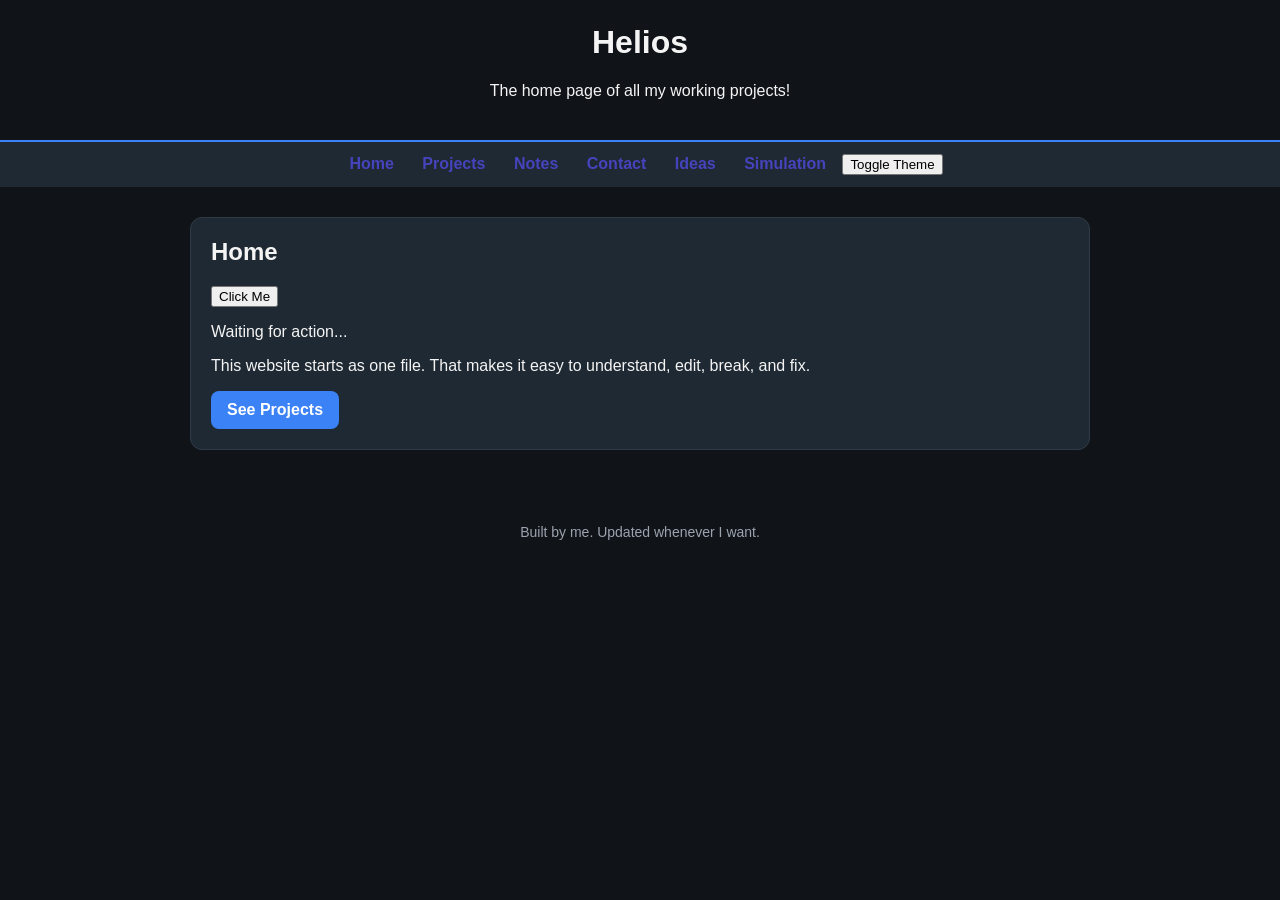
==== index.html @ 6f538226 "Initial website upload" ====
<!DOCTYPE html>
<html lang="en">
<head>
  <meta charset="UTF-8" />
  <meta name="viewport" content="width=device-width, initial-scale=1.0" />
  <title>Helios</title>
  <link rel="stylesheet" href="css/style.css">
</head>

<body>
  <header>
    <h1>Helios</h1>
    <p>The home page of all my working projects!</p>
  </header>

  <div id="header-placeholder"></div>

  <main>
    <section id="home">
      <h2>Home</h2>
      <button id="testBtn">Click Me</button>
      <p id="statusText">Waiting for action...</p>
      <p>
        This website starts as one file. That makes it easy to understand,
        edit, break, and fix.
      </p>
      <a class="button" href="projects.html">See Projects</a>
    </section>
  </main>

  <footer>
    <p>Built by me. Updated whenever I want.</p>
  </footer>
  <script src="js/script.js"></script>
</body>
</html>
---- css/style.css ----
:root {
        --bg: #101418;
        --text: #f4f4f4;
        --card: #1f2933;
    }

    .light-mode {
        --bg: #f4f4f4;
        --text: #101418;
        --card: #ffffff;
    }
    
    body {
      margin: 0;
      font-family: Arial, sans-serif;
      background: var(--bg);
      color: var(--text);
    }

    header {
      background: var(--bg);
      padding: 24px;
      text-align: center;
      border-bottom: 2px solid #3b82f6;
    }

    nav {
      background: var(--card);
      padding: 12px;
      text-align: center;
    }

    nav a {
      color: #4644bd;
      text-decoration: none;
      margin: 0 12px;
      font-weight: bold;
    }

    nav a:hover {
      color: white;
      text-decoration: underline;
    }

    main {
      max-width: 900px;
      margin: 30px auto;
      padding: 0 20px;
    }

    section {
      background: var(--card);
      padding: 20px;
      margin-bottom: 20px;
      border-radius: 12px;
      border: 1px solid #2f3b48;
    }

    h1, h2 {
      margin-top: 0;
    }

    .button {
      display: inline-block;
      background: #3b82f6;
      color: white;
      padding: 10px 16px;
      border-radius: 8px;
      text-decoration: none;
      font-weight: bold;
    }

    .button:hover {
      background: #2563eb;
    }

    footer {
      text-align: center;
      color: #9ca3af;
      padding: 30px;
      font-size: 14px;
    }
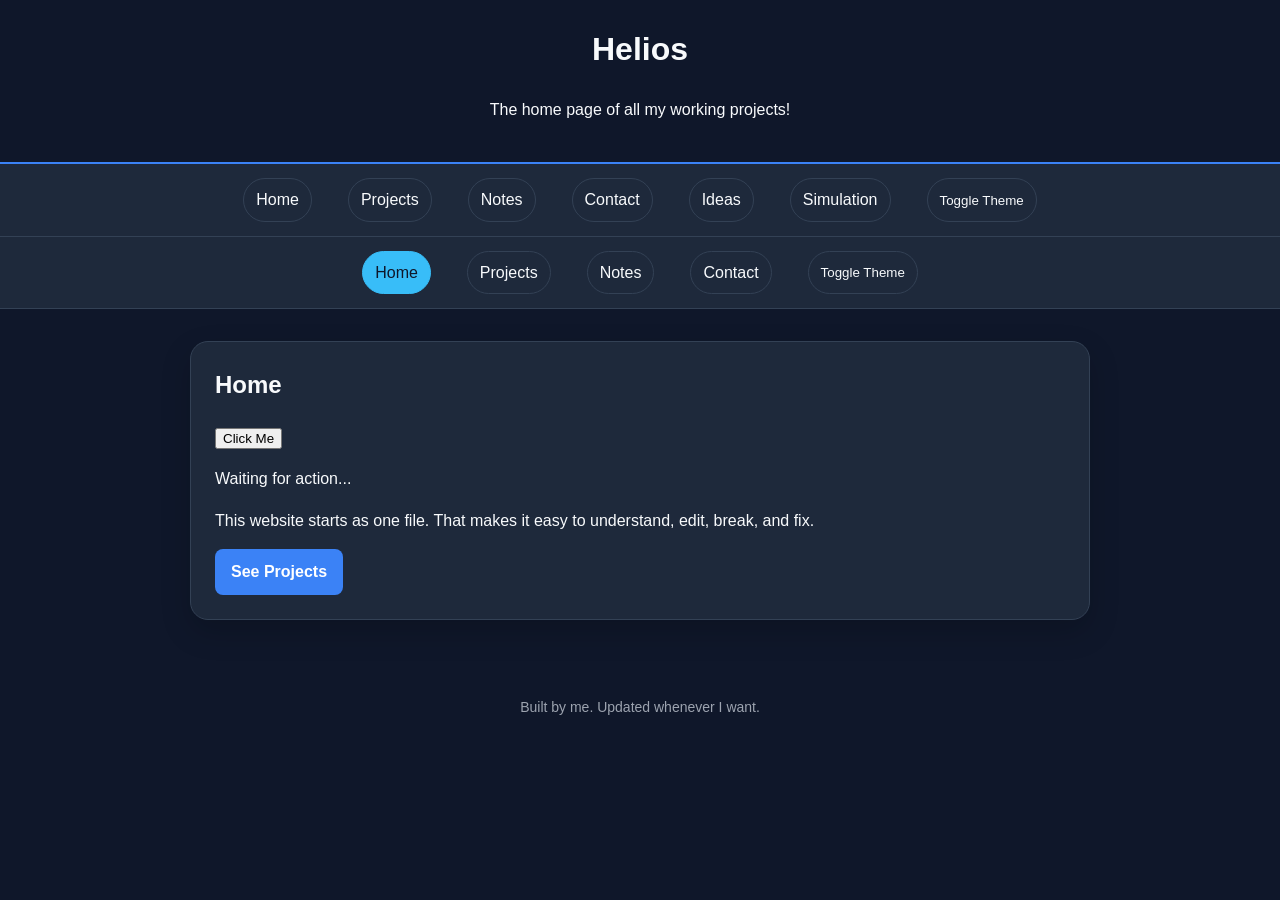
==== commit edf30dda: "Attaching Highlight Tab to current loaded pages." ====
--- a/index.html
+++ b/index.html
@@ -7,7 +7,7 @@
   <link rel="stylesheet" href="css/style.css">
 </head>
 
-<body>
+<body class="page-home">
   <header>
     <h1>Helios</h1>
     <p>The home page of all my working projects!</p>
--- a/css/style.css
+++ b/css/style.css
@@ -1,14 +1,35 @@
 
     :root {
-        --bg: #101418;
-        --text: #f4f4f4;
-        --card: #1f2933;
+      --bg: #0f172a;
+      --card: #1e293b;
+      --text: #f8fafc;
+      --muted: #94a3b8;
+      --accent: #38bdf8;
+      --border: #334155;
     }
 
     .light-mode {
-        --bg: #f4f4f4;
-        --text: #101418;
-        --card: #ffffff;
+      --bg: #f8fafc;
+      --card: #ffffff;
+      --text: #0f172a;
+      --muted: #475569;
+      --accent: #2563eb;
+      --border: #cbd5e1;
+    }
+
+    .page-home .nav-home,
+    .page-projects .nav-projects,
+    .page-notes .nav-notes,
+    .page-contact .nav-contact,
+    .page-ideas .nav-contact,
+    .page-simulation .nav-simulation {
+      background: var(--accent);
+      color: var(--bg);
+      border-color: var(--accent);
+    }
+
+    *{
+      box-sizing: border-box;
     }
     
     body {
@@ -16,6 +37,7 @@
       font-family: Arial, sans-serif;
       background: var(--bg);
       color: var(--text);
+      line-height: 1.6;
     }
 
     header {
@@ -26,35 +48,46 @@
     }
 
     nav {
+      display: flex;
+      justify-content: center;
+      gap: 12px;
+      flex-wrap: wrap;
+      padding: 14px;
       background: var(--card);
-      padding: 12px;
-      text-align: center;
+      border-bottom: 1px solid var(--border);
     }
 
-    nav a {
-      color: #4644bd;
+    nav a,
+    nav button {
+      color: var(--text);
+      background: transparent;
+      border: 1px solid var(--border);
+      padding: 8px 12px;
+      border-radius: 999px;
       text-decoration: none;
       margin: 0 12px;
-      font-weight: bold;
+      cursor: pointer;
     }
 
-    nav a:hover {
-      color: white;
+    nav a:hover,
+    nav .button:hover {
+      border-color: var(--accent);
+      color: var(--accent);
       text-decoration: underline;
     }
 
     main {
-      max-width: 900px;
-      margin: 30px auto;
-      padding: 0 20px;
+      width: min(900px, 92%);
+      margin: 32px auto;
     }
 
     section {
       background: var(--card);
-      padding: 20px;
-      margin-bottom: 20px;
-      border-radius: 12px;
-      border: 1px solid #2f3b48;
+      border: 1px solid var(--border);
+      border-radius: 18px;
+      padding: 24px;
+      margin-bottom: 24px;
+      box-shadow: 0 12px 30px rgba(0,0,0,0.18);
     }
 
     h1, h2 {
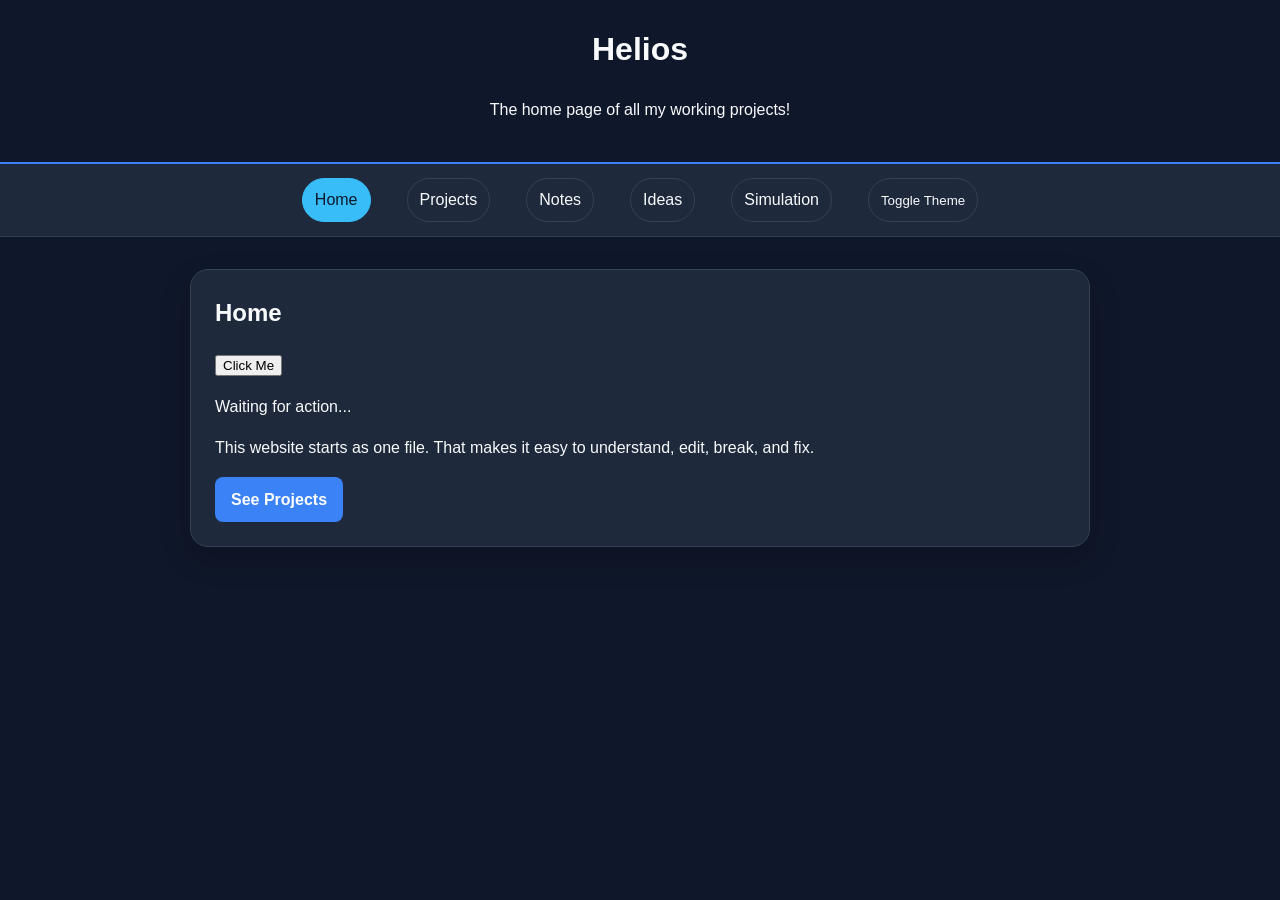
==== commit b0c55a12: "Creating my first solo file for a universal footer." ====
--- a/index.html
+++ b/index.html
@@ -28,9 +28,7 @@
     </section>
   </main>
 
-  <footer>
-    <p>Built by me. Updated whenever I want.</p>
-  </footer>
+  <div id="footer-placeholder"></div>
   <script src="js/script.js"></script>
 </body>
 </html>
